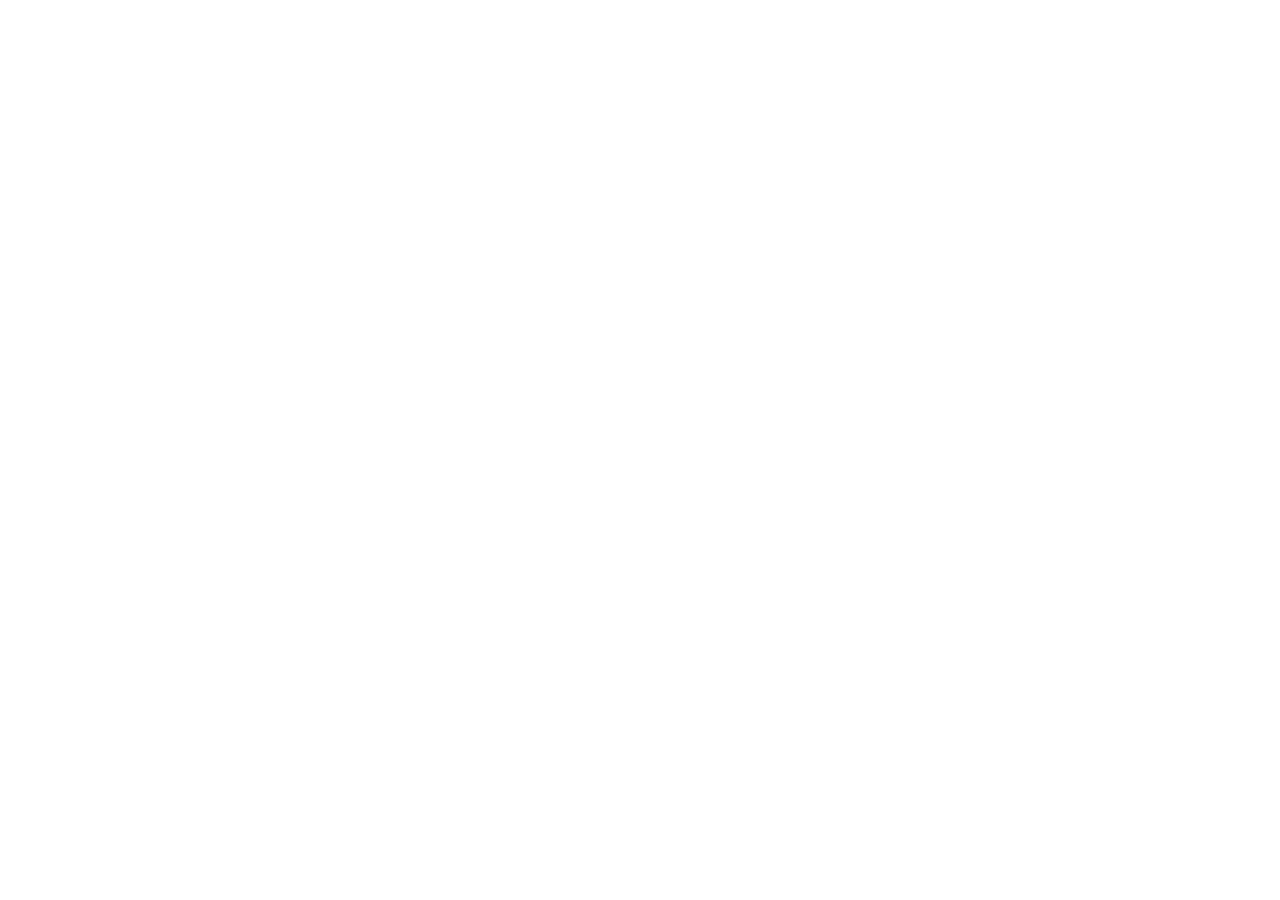
==== index.html @ df909ef2 "adicionado js e css no html" ====
<!DOCTYPE html>
<html lang="pt-br">
<head>
    <meta charset="UTF-8">
    <meta name="viewport" content="width=device-width, initial-scale=1.0">
    <title>Document</title>

    <link rel="stylesheet" href="css/style.css">
    <script type="module" src="js/script.js" defer></script>
</head>
<body>
    
</body>
</html>
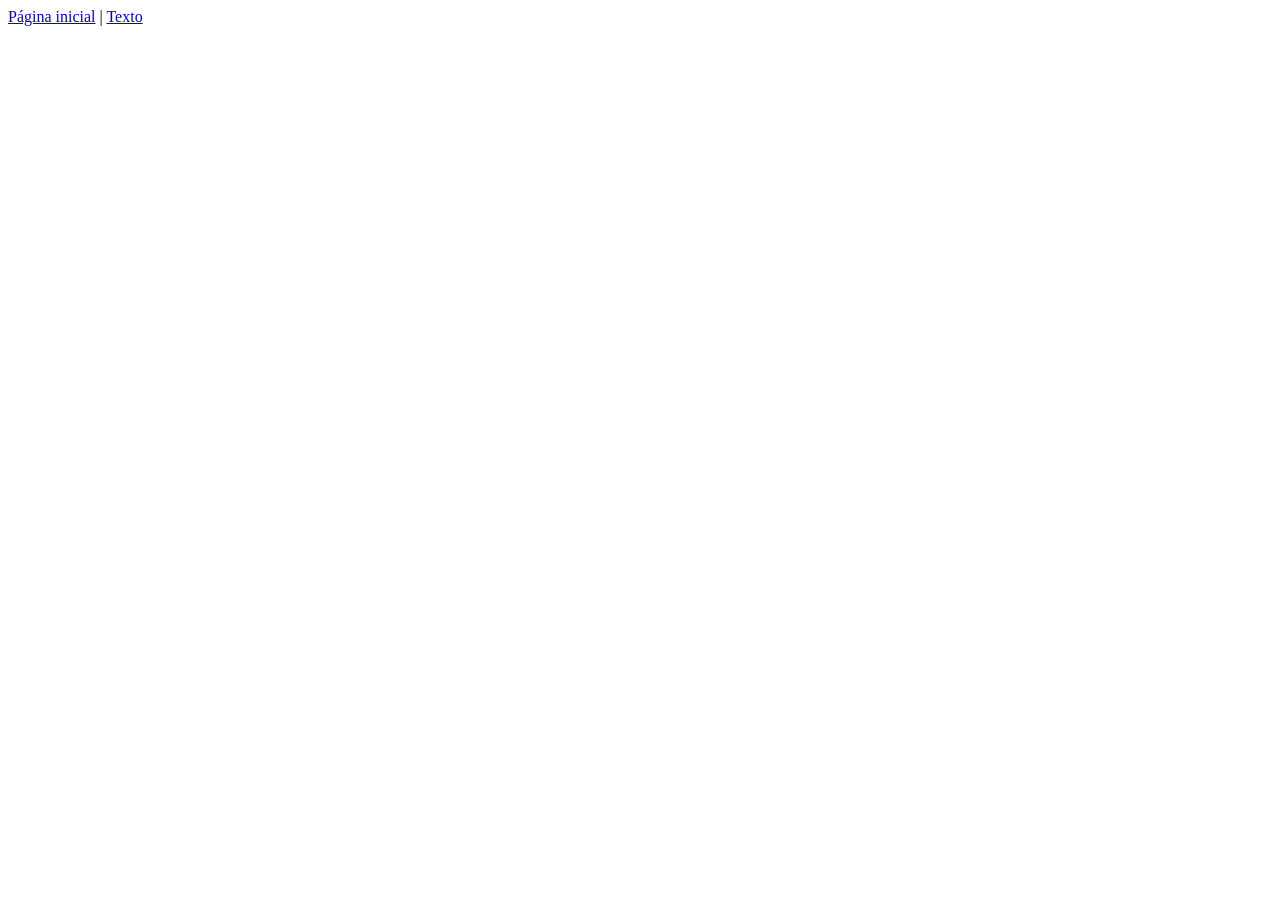
==== commit 9ff58a71: "adicionado link do proprio html" ====
--- a/index.html
+++ b/index.html
@@ -3,12 +3,20 @@
 <head>
     <meta charset="UTF-8">
     <meta name="viewport" content="width=device-width, initial-scale=1.0">
-    <title>Document</title>
+    <title>Projeto WEB - HTML/CSS</title>
 
     <link rel="stylesheet" href="css/style.css">
     <script type="module" src="js/script.js" defer></script>
 </head>
 <body>
+    <div id="geral">
+        <a href="index.html">Página inicial</a> | <a href="/paginas/texto.html">Texto</a>
+
+
+
+
+
+    </div>
     
 </body>
 </html>
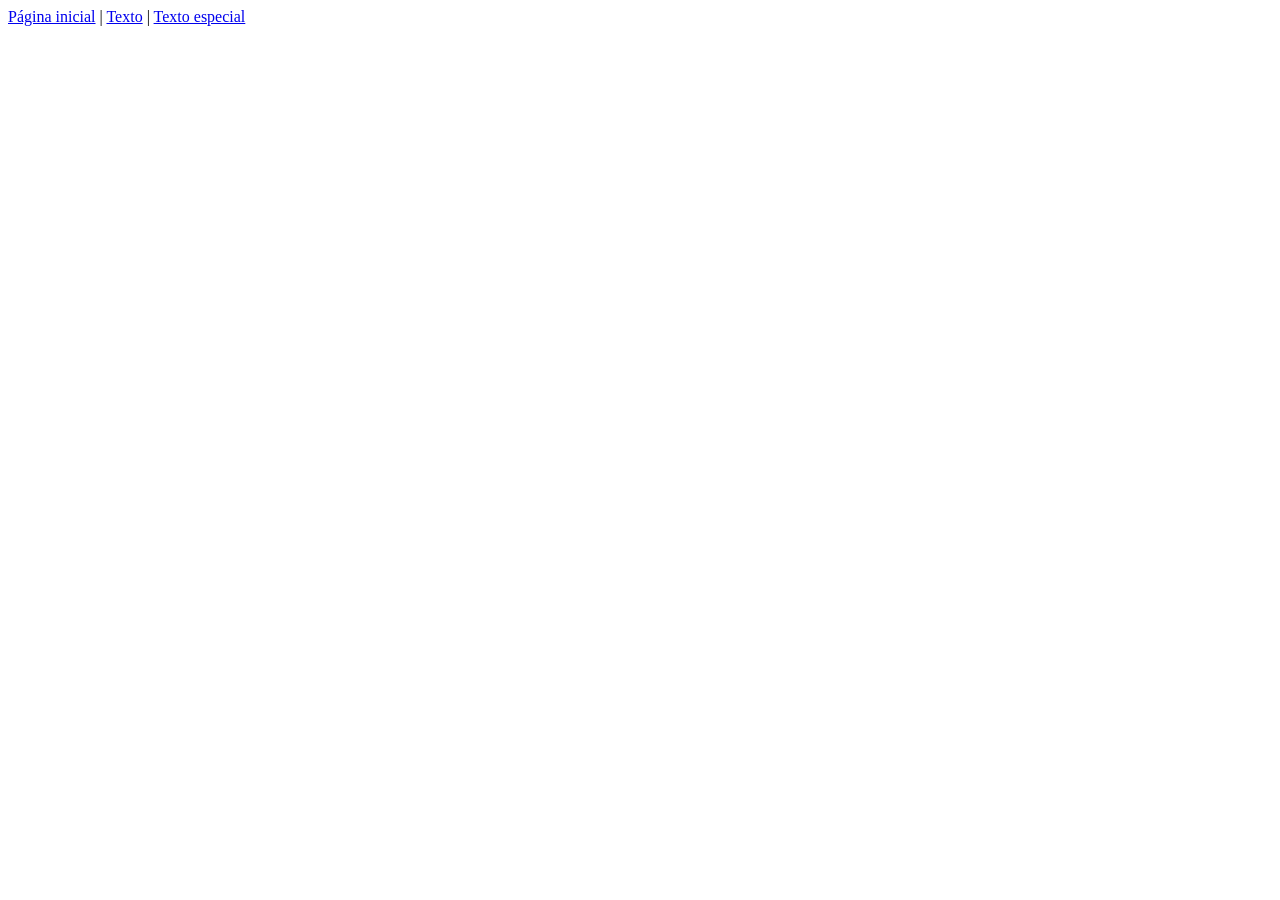
==== commit 7d868ada: "colocando textos e usando formatações para paragrafo com id e class" ====
--- a/index.html
+++ b/index.html
@@ -10,8 +10,9 @@
 </head>
 <body>
     <div id="geral">
-        <a href="index.html">Página inicial</a> | <a href="/paginas/texto.html">Texto</a>
-
+        <a href="index.html">Página inicial</a> |
+        <a href="/paginas/texto.html">Texto</a> |
+        <a href="paginas/outros/texto_especial.html"> Texto especial</a>
 
 
 
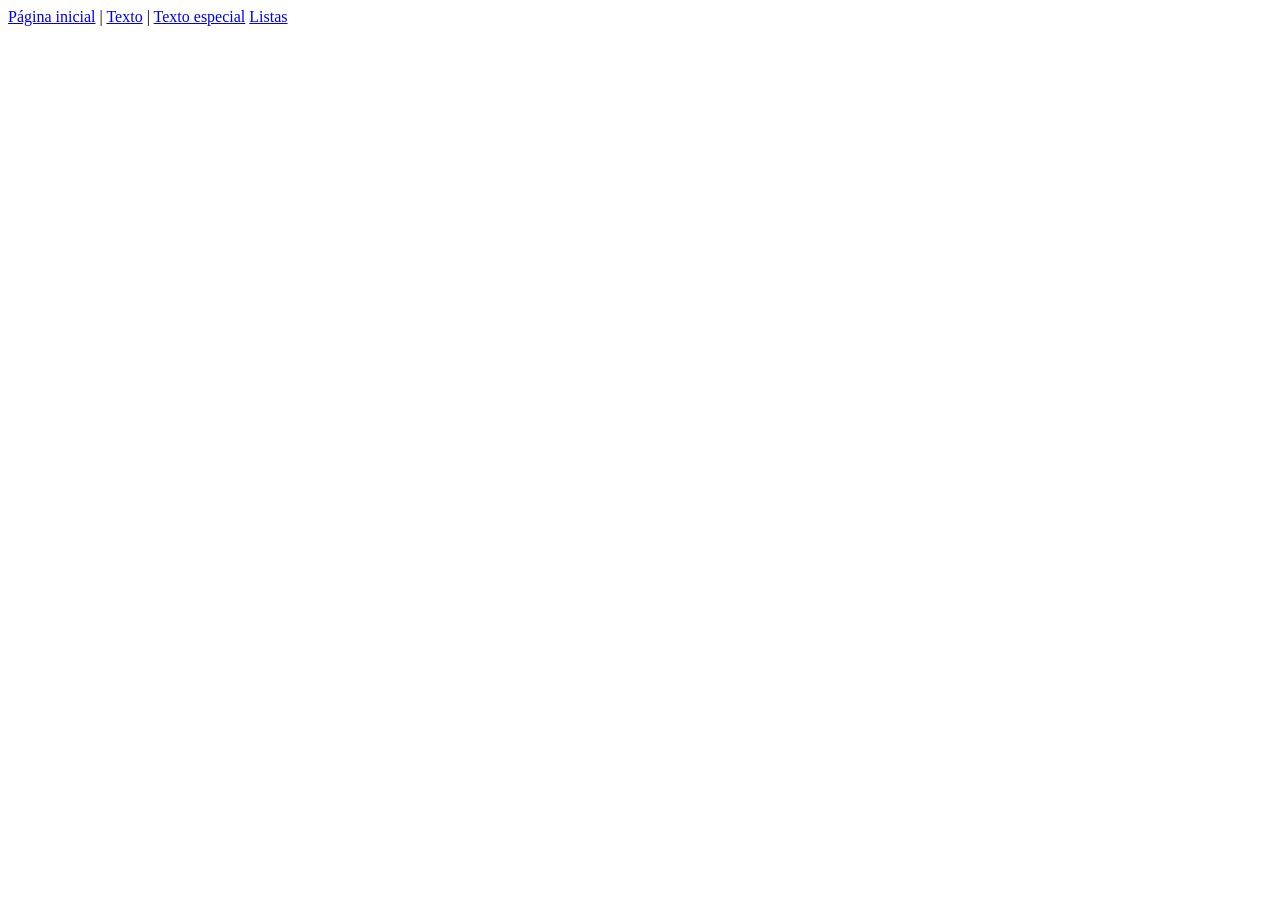
==== commit 15ce0130: "adicionado arquivo listas" ====
--- a/index.html
+++ b/index.html
@@ -4,18 +4,13 @@
     <meta charset="UTF-8">
     <meta name="viewport" content="width=device-width, initial-scale=1.0">
     <title>Projeto WEB - HTML/CSS</title>
-
-    <link rel="stylesheet" href="css/style.css">
-    <script type="module" src="js/script.js" defer></script>
 </head>
 <body>
     <div id="geral">
         <a href="index.html">Página inicial</a> |
         <a href="/paginas/texto.html">Texto</a> |
         <a href="paginas/outros/texto_especial.html"> Texto especial</a>
-
-
-
+        <a href="paginas/listas.html">Listas</a>
 
     </div>
     
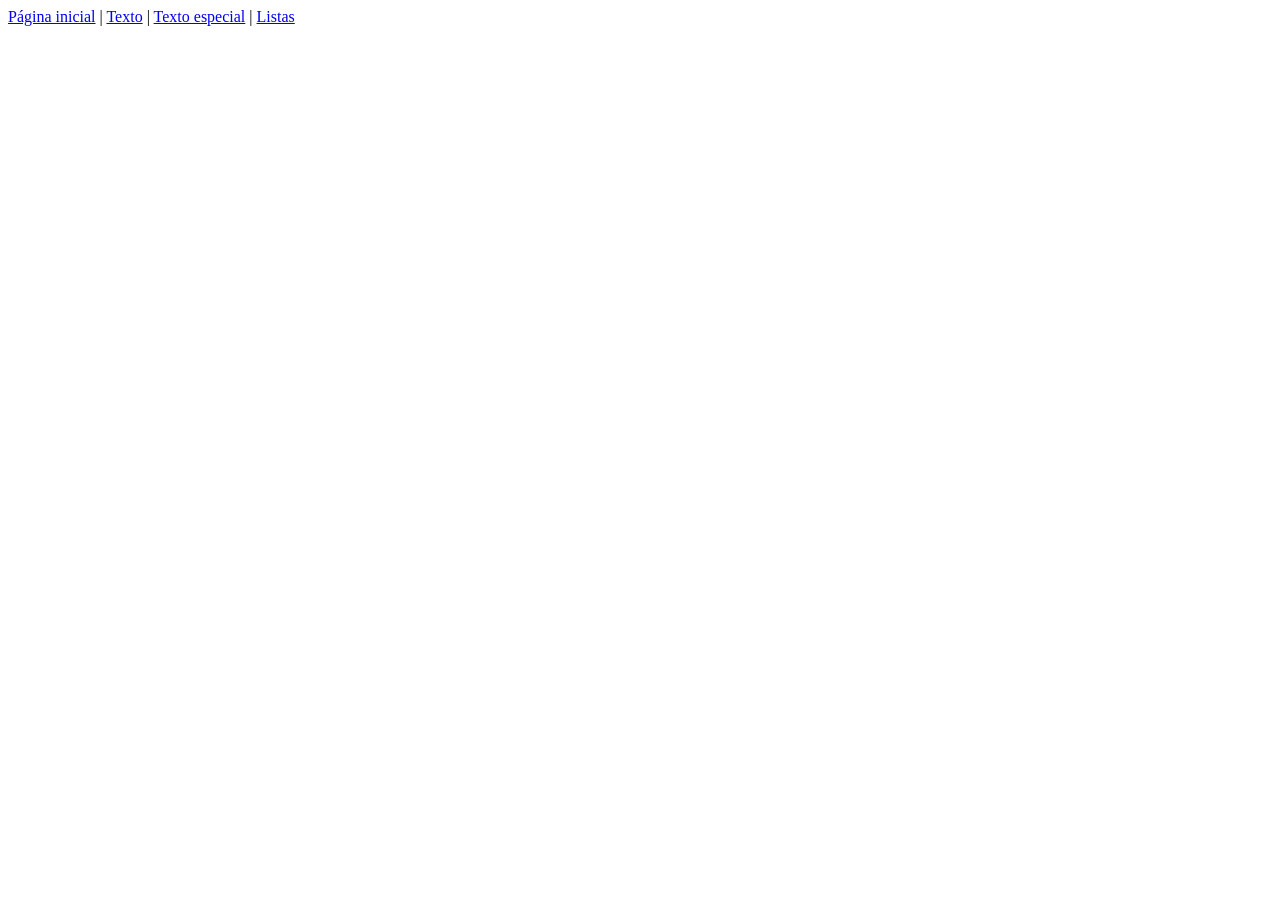
==== commit 49cb80dd: "adicionado link do imagens.html" ====
--- a/index.html
+++ b/index.html
@@ -4,12 +4,13 @@
     <meta charset="UTF-8">
     <meta name="viewport" content="width=device-width, initial-scale=1.0">
     <title>Projeto WEB - HTML/CSS</title>
+    <link rel="stylesheet" href="css/style_txt.css">
 </head>
 <body>
     <div id="geral">
         <a href="index.html">Página inicial</a> |
         <a href="/paginas/texto.html">Texto</a> |
-        <a href="paginas/outros/texto_especial.html"> Texto especial</a>
+        <a href="paginas/outros/texto_especial.html"> Texto especial</a> |
         <a href="paginas/listas.html">Listas</a>
 
     </div>
--- a/css/style_txt.css
+++ b/css/style_txt.css
@@ -0,0 +1,34 @@
+/*
+seletor{
+    propriedade: valor;
+    propriedade: valor:
+}
+*/
+
+h3{
+    text-align: center;
+    text-transform: uppercase;
+    letter-spacing: 5px;
+    color: black;
+}
+p{
+    font-family: Verdana, Geneva, Tahoma, sans-serif;
+    text-align: justify;
+    line-height: 35px;
+}
+#paragrafo01{
+    margin-left: 250px;
+    text-transform: uppercase;
+}
+#paragrafo02{
+    margin-right: 300px;
+}
+.paragrafos{
+    font-family: 'Courier New', Courier, monospace;
+    font-size:  3em;
+    line-height: 40px;
+}
+.pag-especial{
+    text-decoration: line-through;
+}
+
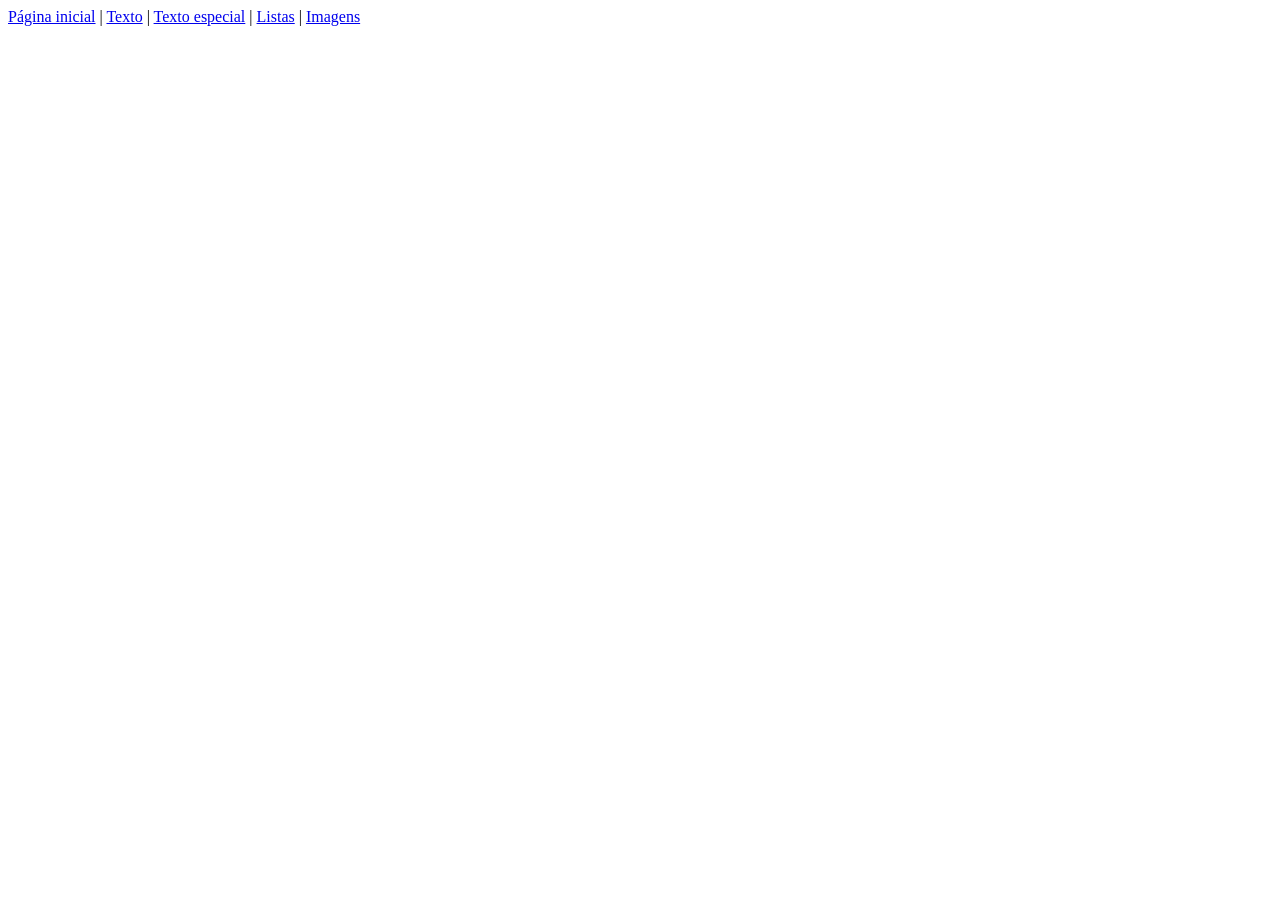
==== commit 490d6c0c: "adicionado link do imagens.html" ====
--- a/index.html
+++ b/index.html
@@ -11,7 +11,8 @@
         <a href="index.html">Página inicial</a> |
         <a href="/paginas/texto.html">Texto</a> |
         <a href="paginas/outros/texto_especial.html"> Texto especial</a> |
-        <a href="paginas/listas.html">Listas</a>
+        <a href="paginas/listas.html">Listas</a> | 
+        <a href="paginas/outros/imagens.html">Imagens</a>
 
     </div>
     
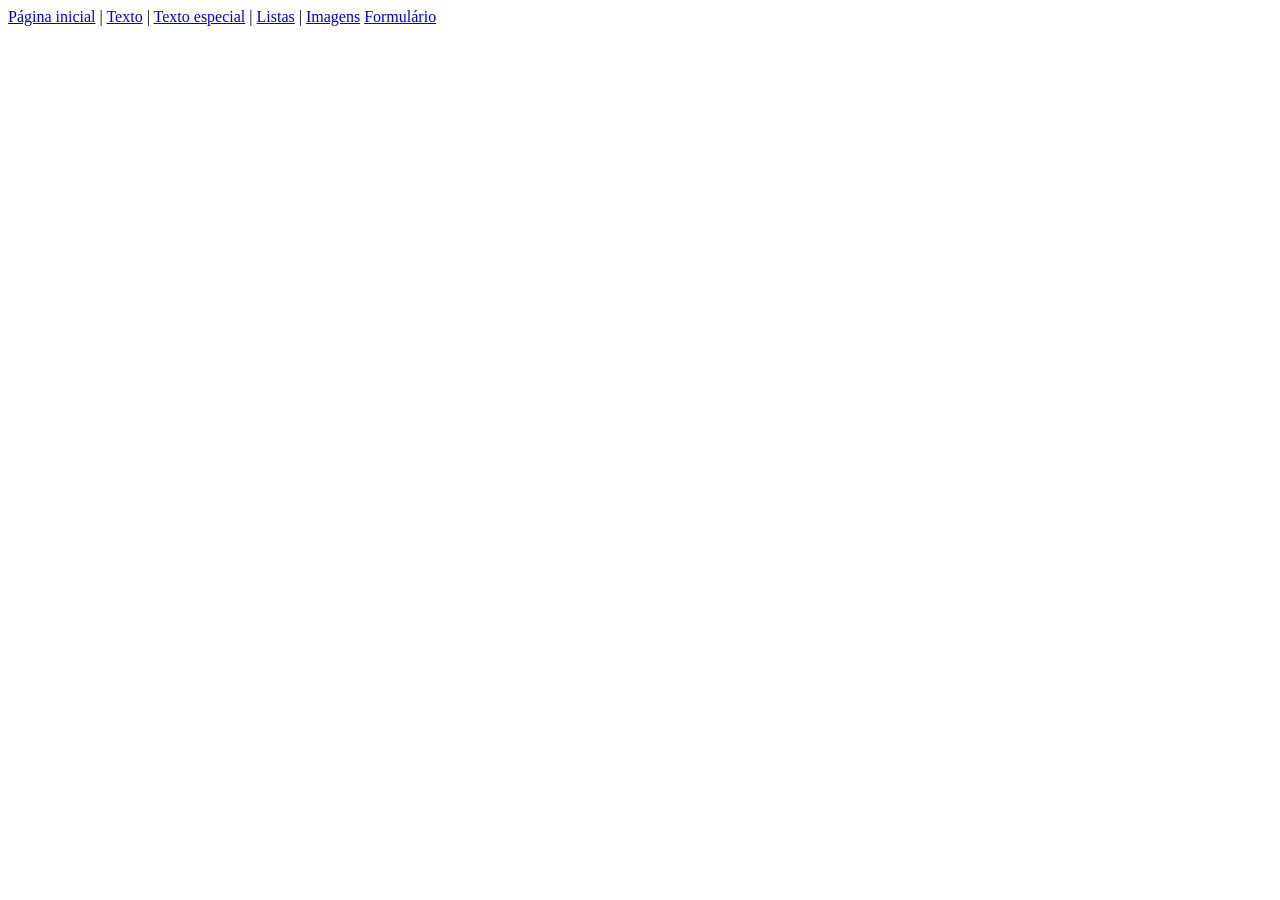
==== commit 9748d86b: "organizei links para navegar entre todos os html" ====
--- a/index.html
+++ b/index.html
@@ -13,6 +13,7 @@
         <a href="paginas/outros/texto_especial.html"> Texto especial</a> |
         <a href="paginas/listas.html">Listas</a> | 
         <a href="paginas/outros/imagens.html">Imagens</a>
+        <a href="paginas/outros/formulario.html">Formulário</a>
 
     </div>
     
